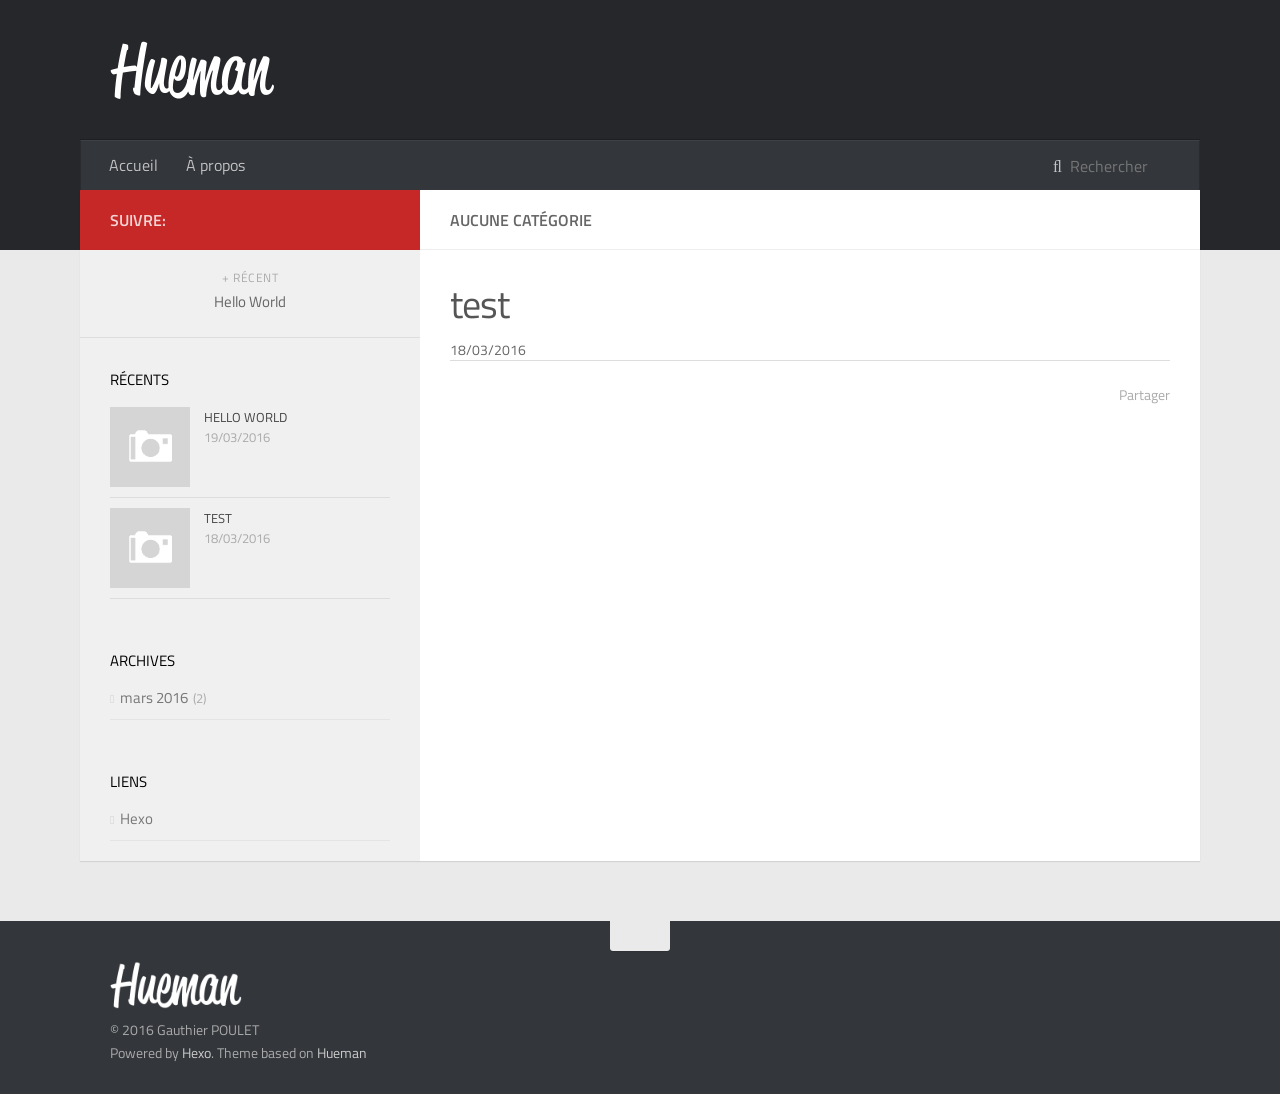
==== 2016-03-18-test/index.html @ df0f8ead "Site updated: 2016-03-20 02:50:19" ====
<!DOCTYPE html>
<html>
<head>
    <meta charset="utf-8">
    
    <title>test | Java is the new sexy</title>
    <meta name="viewport" content="width=device-width, initial-scale=1, maximum-scale=1">
    
        <meta name="keywords" content="" />
    
    <meta name="description">
<meta property="og:type" content="article">
<meta property="og:title" content="test">
<meta property="og:url" content="http://gpoulet.io/2016-03-18-test/index.html">
<meta property="og:site_name" content="Java is the new sexy">
<meta property="og:description">
<meta property="og:updated_time" content="2016-03-18T14:39:10.000Z">
<meta name="twitter:card" content="summary">
<meta name="twitter:title" content="test">
<meta name="twitter:description">
    

    

    

    <link rel="stylesheet" href="/vendor/font-awesome/css/font-awesome.min.css">
    <link rel="stylesheet" href="/vendor/titillium-web/styles.css">
    <link rel="stylesheet" href="/vendor/source-code-pro/styles.css">

    <link rel="stylesheet" href="/css/style.css">

    <script src="/vendor/jquery/2.0.3/jquery.min.js"></script>
    
    
        <link rel="stylesheet" href="/vendor/fancybox/jquery.fancybox.css">
    
    
        <link rel="stylesheet" href="/vendor/scrollLoading/style.css">
    
    
        <script type="text/javascript">
(function(i,s,o,g,r,a,m) {i['GoogleAnalyticsObject']=r;i[r]=i[r]||function() {
(i[r].q=i[r].q||[]).push(arguments)},i[r].l=1*new Date();a=s.createElement(o),
m=s.getElementsByTagName(o)[0];a.async=1;a.src=g;m.parentNode.insertBefore(a,m)
})(window,document,'script','//www.google-analytics.com/analytics.js','ga');

ga('create', 'UA-75322638-1', 'auto');
ga('send', 'pageview');

</script>
    
    

</head>

<body>
    <div id="wrap">
        <header id="header">
    <div id="header-outer" class="outer">
        <div class="container">
            <div class="container-inner">
                <div id="header-title">
                    <h1 class="logo-wrap">
                        <a href="/" class="logo"></a>
                    </h1>
                    
                </div>
                <div id="header-inner" class="nav-container">
                    <a id="main-nav-toggle" class="nav-icon fa fa-bars"></a>
                    <div class="nav-container-inner">
                        <ul id="main-nav">
                            
                                <li class="main-nav-list-item" >
                                    <a class="main-nav-list-link" href="/">Accueil</a>
                                </li>
                            
                                        
                                    
                                <li class="main-nav-list-item" >
                                    <a class="main-nav-list-link" href="/hexo-theme-hueman/about/index.html">À propos</a>
                                </li>
                            
                        </ul>
                        <nav id="sub-nav">
                            <div id="search-form-wrap">

    <form action="//google.com/search" method="get" accept-charset="UTF-8" class="search-form"><input type="search" name="q" results="0" class="search-form-input" placeholder="Rechercher"><input type="hidden" name="sitesearch" value="http://gpoulet.io"></form>

</div>
                        </nav>
                    </div>
                </div>
            </div>
        </div>
    </div>
</header>
        <div class="container">
            <div class="main-body container-inner">
                <div class="main-body-inner">
                    <section id="main">
                        <div class="main-body-header">
    <h1 class="header">
    
    Aucune catégorie
    </h1>
</div>
                        <div class="main-body-content">
                            <article id="post-test" class="article article-single article-type-post" itemscope itemprop="blogPost">
    <div class="article-inner">
        
            <header class="article-header">
                
    
        <h1 class="article-title" itemprop="name">
        test
        </h1>
    

            </header>
        
        <div class="article-subtitle">
            <a href="/2016-03-18-test/" class="article-date">
    <time datetime="2016-03-18T14:39:10.000Z" itemprop="datePublished">18/03/2016</time>
</a>
            
        </div>
        <div class="article-entry" itemprop="articleBody">
            
        </div>
        <footer class="article-footer">
            



    <a data-url="http://gpoulet.io/2016-03-18-test/" data-id="cilzvptt20001o60mmby8o13a" class="article-share-link"><i class="fa fa-share"></i>Partager</a>
<script>
    (function ($) {
        $('body').on('click', function() {
            $('.article-share-box.on').removeClass('on');
        }).on('click', '.article-share-link', function(e) {
            e.stopPropagation();

            var $this = $(this),
                url = $this.attr('data-url'),
                encodedUrl = encodeURIComponent(url),
                id = 'article-share-box-' + $this.attr('data-id'),
                offset = $this.offset(),
                box;

            if ($('#' + id).length) {
                box = $('#' + id);

                if (box.hasClass('on')){
                    box.removeClass('on');
                    return;
                }
            } else {
                var html = [
                    '<div id="' + id + '" class="article-share-box">',
                        '<input class="article-share-input" value="' + url + '">',
                        '<div class="article-share-links">',
                            '<a href="https://twitter.com/intent/tweet?url=' + encodedUrl + '" class="article-share-twitter" target="_blank" title="Twitter"></a>',
                            '<a href="https://www.facebook.com/sharer.php?u=' + encodedUrl + '" class="article-share-facebook" target="_blank" title="Facebook"></a>',
                            '<a href="http://pinterest.com/pin/create/button/?url=' + encodedUrl + '" class="article-share-pinterest" target="_blank" title="Pinterest"></a>',
                            '<a href="https://plus.google.com/share?url=' + encodedUrl + '" class="article-share-google" target="_blank" title="Google+"></a>',
                        '</div>',
                    '</div>'
                ].join('');

              box = $(html);

              $('body').append(box);
            }

            $('.article-share-box.on').hide();

            box.css({
                top: offset.top + 25,
                left: offset.left
            }).addClass('on');

        }).on('click', '.article-share-box', function (e) {
            e.stopPropagation();
        }).on('click', '.article-share-box-input', function () {
            $(this).select();
        }).on('click', '.article-share-box-link', function (e) {
            e.preventDefault();
            e.stopPropagation();

            window.open(this.href, 'article-share-box-window-' + Date.now(), 'width=500,height=450');
        });
    })(jQuery);
</script>

        </footer>
    </div>
</article>

    <section id="comments">
    
        
    <div id="disqus_thread">
        <noscript>Please enable JavaScript to view the <a href="//disqus.com/?ref_noscript">comments powered by Disqus.</a></noscript>
    </div>

    
    </section>

                        </div>
                    </section>
                    <aside id="sidebar">
    <a class="sidebar-toggle" title="Expand Sidebar"><i class="toggle icon"></i></a>
    <div class="sidebar-top">
        <p>suivre:</p>
        <ul class="social-links">
            
                
                <li>
                    <a class="social-tooltip" title="twitter" href="https://twitter.com/kikotte" target="_blank">
                        <i class="icon fa fa-twitter"></i>
                    </a>
                </li>
                
            
                
                <li>
                    <a class="social-tooltip" title="facebook" href="/" target="_blank">
                        <i class="icon fa fa-facebook"></i>
                    </a>
                </li>
                
            
                
                <li>
                    <a class="social-tooltip" title="google-plus" href="/" target="_blank">
                        <i class="icon fa fa-google-plus"></i>
                    </a>
                </li>
                
            
                
                <li>
                    <a class="social-tooltip" title="github" href="https://github.com/gpoulet" target="_blank">
                        <i class="icon fa fa-github"></i>
                    </a>
                </li>
                
            
                
                <li>
                    <a class="social-tooltip" title="rss" href="/atom.xml" target="_blank">
                        <i class="icon fa fa-rss"></i>
                    </a>
                </li>
                
            
        </ul>
    </div>
    
        
<nav id="article-nav">
    
        <a href="/2016-03-19-hello-world/" id="article-nav-newer" class="article-nav-link-wrap">
        <strong class="article-nav-caption">+ récent</strong>
        <p class="article-nav-title">
        
            Hello World
        
        </p>
        <i class="icon fa fa-chevron-right" id="icon-chevron-right"></i>
    </a>
    
    
</nav>

    
    <div class="widgets-container">
        
            
                
    <div class="widget-wrap">
        <h3 class="widget-title">récents</h3>
        <div class="widget">
            <ul id="recent-post" class="">
                
                    <li>
                        
                        <div class="item-thumbnail">
                            <a href="/2016-03-19-hello-world/" class="thumbnail">
    
    
        <span class="thumbnail-image thumbnail-none"></span>
    
    
</a>
                        </div>
                        
                        <div class="item-inner">
                            <p class="item-category"></p>
                            <p class="item-title"><a href="/2016-03-19-hello-world/" class="title">Hello World</a></p>
                            <p class="item-date"><time datetime="2016-03-19T16:12:55.000Z" itemprop="datePublished">19/03/2016</time></p>
                        </div>
                    </li>
                
                    <li>
                        
                        <div class="item-thumbnail">
                            <a href="/2016-03-18-test/" class="thumbnail">
    
    
        <span class="thumbnail-image thumbnail-none"></span>
    
    
</a>
                        </div>
                        
                        <div class="item-inner">
                            <p class="item-category"></p>
                            <p class="item-title"><a href="/2016-03-18-test/" class="title">test</a></p>
                            <p class="item-date"><time datetime="2016-03-18T14:39:10.000Z" itemprop="datePublished">18/03/2016</time></p>
                        </div>
                    </li>
                
            </ul>
        </div>
    </div>

            
                

            
                
    <div class="widget-wrap widget-list">
        <h3 class="widget-title">archives</h3>
        <div class="widget">
            <ul class="archive-list"><li class="archive-list-item"><a class="archive-list-link" href="/archives/2016/03/">mars 2016</a><span class="archive-list-count">2</span></li></ul>
        </div>
    </div>


            
                

            
                

            
                
    <div class="widget-wrap widget-list">
        <h3 class="widget-title">liens</h3>
        <div class="widget">
            <ul>
                
                    <li>
                        <a href="http://hexo.io">Hexo</a>
                    </li>
                
            </ul>
        </div>
    </div>


            
        
    </div>
</aside>
                </div>
            </div>
        </div>
        <footer id="footer">
    <div class="container">
        <div class="container-inner">
            <a id="back-to-top" href="javascript:;"><i class="icon fa fa-angle-up"></i></a>
            <div class="credit">
                <h1 class="logo-wrap">
                    <a href="/" class="logo"></a>
                </h1>
                <p>&copy; 2016 Gauthier POULET</p>
                <p>Powered by <a href="//hexo.io/" target="_blank">Hexo</a>. Theme based on <a href="//github.com/ppoffice/hexo-theme-hueman" target="_blank">Hueman</a></p>
            </div>
        </div>
    </div>
</footer>
        
    
    <script>
    var disqus_shortname = 'gpoulet.disqus.com';
    
    
    var disqus_url = 'http://gpoulet.io/2016-03-18-test/';
    
    (function() {
    var dsq = document.createElement('script');
    dsq.type = 'text/javascript';
    dsq.async = true;
    dsq.src = '//' + disqus_shortname + '.disqus.com/embed.js';
    (document.getElementsByTagName('head')[0] || document.getElementsByTagName('body')[0]).appendChild(dsq);
    })();
    </script>



    
        <script src="/vendor/fancybox/jquery.fancybox.pack.js"></script>
    

    
        <script src="/vendor/scrollLoading/jquery.scrollLoading.js"></script>
        <script src="/vendor/scrollLoading/main.js"></script>
    


<!-- Custom Scripts -->
<script src="/js/main.js"></script>

    </div>
</body>
</html>
---- vendor/titillium-web/styles.css ----
/* latin-ext */
@font-face {
  font-family: 'Titillium Web';
  font-style: normal;
  font-weight: 300;
  src: local('Titillium WebLight'), local('TitilliumWeb-Light'), url(fonts/anMUvcNT0H1YN4FII8wpr9INifKjd1RJ3NxxEi9Cy2w.woff2) format('woff2');
  unicode-range: U+0100-024F, U+1E00-1EFF, U+20A0-20AB, U+20AD-20CF, U+2C60-2C7F, U+A720-A7FF;
}
/* latin */
@font-face {
  font-family: 'Titillium Web';
  font-style: normal;
  font-weight: 300;
  src: local('Titillium WebLight'), local('TitilliumWeb-Light'), url(fonts/anMUvcNT0H1YN4FII8wpr4-67659ICLY8bMrYhtePPA.woff2) format('woff2');
  unicode-range: U+0000-00FF, U+0131, U+0152-0153, U+02C6, U+02DA, U+02DC, U+2000-206F, U+2074, U+20AC, U+2212, U+2215, U+E0FF, U+EFFD, U+F000;
}
/* latin-ext */
@font-face {
  font-family: 'Titillium Web';
  font-style: normal;
  font-weight: 400;
  src: local('Titillium Web'), local('TitilliumWeb-Regular'), url(fonts/7XUFZ5tgS-tD6QamInJTcSo_WB_cotcEMUw1LsIE8mM.woff2) format('woff2');
  unicode-range: U+0100-024F, U+1E00-1EFF, U+20A0-20AB, U+20AD-20CF, U+2C60-2C7F, U+A720-A7FF;
}
/* latin */
@font-face {
  font-family: 'Titillium Web';
  font-style: normal;
  font-weight: 400;
  src: local('Titillium Web'), local('TitilliumWeb-Regular'), url(fonts/7XUFZ5tgS-tD6QamInJTcZSnX671uNZIV63UdXh3Mg0.woff2) format('woff2');
  unicode-range: U+0000-00FF, U+0131, U+0152-0153, U+02C6, U+02DA, U+02DC, U+2000-206F, U+2074, U+20AC, U+2212, U+2215, U+E0FF, U+EFFD, U+F000;
}
/* latin-ext */
@font-face {
  font-family: 'Titillium Web';
  font-style: normal;
  font-weight: 600;
  src: local('Titillium WebSemiBold'), local('TitilliumWeb-SemiBold'), url(fonts/anMUvcNT0H1YN4FII8wpr_SNRT0fZ5CX-AqRkMYgJJo.woff2) format('woff2');
  unicode-range: U+0100-024F, U+1E00-1EFF, U+20A0-20AB, U+20AD-20CF, U+2C60-2C7F, U+A720-A7FF;
}
/* latin */
@font-face {
  font-family: 'Titillium Web';
  font-style: normal;
  font-weight: 600;
  src: local('Titillium WebSemiBold'), local('TitilliumWeb-SemiBold'), url(fonts/anMUvcNT0H1YN4FII8wpr46gJz9aNFrmnwBdd69aqzY.woff2) format('woff2');
  unicode-range: U+0000-00FF, U+0131, U+0152-0153, U+02C6, U+02DA, U+02DC, U+2000-206F, U+2074, U+20AC, U+2212, U+2215, U+E0FF, U+EFFD, U+F000;
}
---- css/style.css ----
#main .main-body-header em,
#main .main-body-header a,
.article-date,
.article-tag-list,
.archive-year {
  text-decoration: none;
  text-transform: uppercase;
  color: #666;
  line-height: 1em;
  text-shadow: 0 1px #fff;
}
.widget h1,
.article-entry h1 {
  font-size: 2em;
}
.widget h2,
.article-entry h2 {
  font-size: 1.5em;
}
.widget h3,
.article-entry h3 {
  font-size: 1.3em;
}
.widget h4,
.article-entry h4 {
  font-size: 1.2em;
}
.widget h5,
.article-entry h5 {
  font-size: 1em;
}
.widget h6,
.article-entry h6 {
  font-size: 1em;
  color: #aaa;
}
.widget hr,
.article-entry hr {
  border: 1px dashed #ddd;
}
.widget strong,
.article-entry strong {
  font-weight: bold;
}
.widget em,
.article-entry em,
.widget cite,
.article-entry cite {
  font-style: italic;
}
.widget sup,
.article-entry sup,
.widget sub,
.article-entry sub {
  font-size: 0.75em;
  line-height: 0;
  position: relative;
  vertical-align: baseline;
}
.widget sup,
.article-entry sup {
  top: -0.5em;
}
.widget sub,
.article-entry sub {
  bottom: -0.2em;
}
.widget small,
.article-entry small {
  font-size: 0.85em;
}
.widget acronym,
.article-entry acronym,
.widget abbr,
.article-entry abbr {
  border-bottom: 1px dotted;
}
.widget ul,
.article-entry ul,
.widget ol,
.article-entry ol,
.widget dl,
.article-entry dl {
  line-height: 1.6em;
}
.widget ul ul,
.article-entry ul ul,
.widget ol ul,
.article-entry ol ul,
.widget ul ol,
.article-entry ul ol,
.widget ol ol,
.article-entry ol ol {
  margin-top: 0;
  margin-bottom: 0;
  margin-left: 20px;
}
.widget ul,
.article-entry ul {
  list-style: disc;
  list-style-position: inside;
}
.widget ol,
.article-entry ol {
  list-style: decimal;
  list-style-position: inside;
}
.widget dt,
.article-entry dt {
  font-weight: bold;
  list-style-position: inside;
}
html,
body,
div,
span,
applet,
object,
iframe,
h1,
h2,
h3,
h4,
h5,
h6,
p,
blockquote,
pre,
a,
abbr,
acronym,
address,
big,
cite,
code,
del,
dfn,
em,
img,
ins,
kbd,
q,
s,
samp,
small,
strike,
strong,
sub,
sup,
tt,
var,
dl,
dt,
dd,
ol,
ul,
li,
fieldset,
form,
label,
legend,
table,
caption,
tbody,
tfoot,
thead,
tr,
th,
td {
  margin: 0;
  padding: 0;
  border: 0;
  outline: 0;
  font-weight: inherit;
  font-style: inherit;
  font-family: inherit;
  font-size: 100%;
  vertical-align: baseline;
}
body {
  line-height: 1;
  color: #000;
  background: #fff;
}
ol,
ul {
  list-style: none;
}
table {
  border-collapse: separate;
  border-spacing: 0;
  vertical-align: middle;
}
caption,
th,
td {
  text-align: left;
  font-weight: normal;
  vertical-align: middle;
}
a img {
  border: none;
}
input,
button {
  margin: 0;
  padding: 0;
}
input::-moz-focus-inner,
button::-moz-focus-inner {
  border: 0;
  padding: 0;
}
html,
body,
#container {
  height: 100%;
}
::selection {
  color: #fff;
  background: #c62828;
}
body {
  background: #eaeaea;
  font: 14px "Titillium Web", "Helvetica Neue", Helvetica, Arial, "Microsoft Yahei", sans-serif;
  -webkit-text-size-adjust: 100%;
}
code {
  margin: 0 2px;
  color: #e96900;
  padding: 3px 5px;
  font-size: 0.8em;
  -webkit-border-radius: 2px;
  border-radius: 2px;
  font-family: "Source Code Pro", Consolas, Monaco, Menlo, Consolas, monospace;
  background-color: #f8f8f8;
}
.container {
  position: relative;
  padding: 0 20px;
}
.container-inner {
  max-width: 1120px;
  min-width: 320px;
  width: 100%;
  margin: 0 auto;
}
.container-inner:before,
.container-inner:after {
  content: "";
  display: table;
}
.container-inner:after {
  clear: both;
}
.left,
.alignleft {
  float: left;
}
.right,
.alignright {
  float: right;
}
.clear {
  clear: both;
}
.logo {
  display: block;
  padding: 10px 0;
  width: 165px;
  height: 60px;
  background-image: url("images/logo-header.png");
  background-position: 0px 10px;
  background-repeat: no-repeat;
  -webkit-background-size: 165px 60px;
  -moz-background-size: 165px 60px;
  background-size: 165px 60px;
}
.main-body {
  margin-top: -60px;
  background-color: #fff;
}
.main-body-inner {
  position: relative;
  -webkit-box-sizing: border-box;
  -moz-box-sizing: border-box;
  box-sizing: border-box;
  -webkit-box-shadow: rgba(0,0,0,0.098) 0px 1px 1px 0px;
  box-shadow: rgba(0,0,0,0.098) 0px 1px 1px 0px;
  padding-left: 340px;
  background: url("images/s-left.png") repeat-y left 0;
}
.main-body-inner:before,
.main-body-inner:after {
  content: "";
  display: table;
}
.main-body-inner:after {
  clear: both;
}
#main {
  float: right;
  width: 100%;
  -webkit-box-sizing: border-box;
  -moz-box-sizing: border-box;
  box-sizing: border-box;
  min-height: 600px;
}
#main .main-body-header {
  background: #fff;
  position: relative;
  padding: 18px 30px 17px;
  border-bottom: 1px solid #eee;
  color: #666;
  font-size: 16px;
  font-weight: 600;
  text-transform: uppercase;
  line-height: 24px;
}
#main .main-body-header .page-title-link,
#main .main-body-header i {
  margin-right: 8px;
}
#main .main-body-header i {
  font-weight: 400;
}
#main .main-body-header em,
#main .main-body-header a {
  color: #aaa;
}
#main .main-body-content:before,
#main .main-body-content:after {
  content: "";
  display: table;
}
#main .main-body-content:after {
  clear: both;
}
#header {
  background-color: #26272b;
  padding-bottom: 60px;
  position: relative;
}
#header-outer {
  height: 100%;
  position: relative;
}
#header-inner {
  position: relative;
}
#header-title {
  text-align: center;
  padding: 30px 30px;
}
#header-title:before,
#header-title:after {
  content: "";
  display: table;
}
#header-title:after {
  clear: both;
}
#header-title .logo-wrap,
#header-title .subtitle-wrap {
  float: left;
}
#header-title .subtitle-wrap {
  padding: 10px 0px 0px;
  margin-left: 20px;
}
#header-title .subtitle {
  font-size: 16px;
  font-style: italic;
  line-height: 70px;
  color: rgba(255,255,255,0.7);
  text-shadow: 0 1px rgba(0,0,0,0.2);
}
.nav-container .nav-icon,
.nav-container .nav-container-inner #main-nav .main-nav-list-item .main-nav-list-link {
  float: left;
  color: rgba(255,255,255,0.7);
  text-decoration: none;
  text-shadow: 0 1px rgba(0,0,0,0.2);
  display: block;
  padding: 20px 15px;
  -webkit-transition: 0.2s ease-in;
  -moz-transition: 0.2s ease-in;
  -ms-transition: 0.2s ease-in;
  transition: 0.2s ease-in;
}
.nav-container .nav-icon:hover,
.nav-container .nav-container-inner #main-nav .main-nav-list-item .main-nav-list-link:hover {
  color: #fff;
  background: rgba(0,0,0,0.1);
}
.nav-container {
  padding: 0 15px;
  background: #33363b;
  z-index: 1;
  -webkit-box-shadow: inset 0 1px 0 rgba(255,255,255,0.05), 0 -1px 0 rgba(0,0,0,0.2), inset 1px 0 0 rgba(0,0,0,0.2), inset -1px 0 0 rgba(0,0,0,0.2);
  box-shadow: inset 0 1px 0 rgba(255,255,255,0.05), 0 -1px 0 rgba(0,0,0,0.2), inset 1px 0 0 rgba(0,0,0,0.2), inset -1px 0 0 rgba(0,0,0,0.2);
}
.nav-container:before,
.nav-container:after {
  content: "";
  display: table;
}
.nav-container:after {
  clear: both;
}
.nav-container .nav-icon {
  line-height: 20px;
  padding: 15px 14px;
  text-align: center;
  font-size: 14px;
  position: relative;
  cursor: pointer;
}
.nav-container #main-nav-toggle {
  display: none;
  width: 100%;
  text-align: right;
  -webkit-box-sizing: border-box;
  -moz-box-sizing: border-box;
  box-sizing: border-box;
  border-bottom: 1px solid rgba(255,255,255,0.06);
}
.nav-container #main-nav-toggle:before {
  content: "\f0c9";
}
.nav-container .nav-container-inner:before,
.nav-container .nav-container-inner:after {
  content: "";
  display: table;
}
.nav-container .nav-container-inner:after {
  clear: both;
}
.nav-container .nav-container-inner #main-nav {
  float: left;
}
.nav-container .nav-container-inner #main-nav .main-nav-list {
  float: left;
}
.nav-container .nav-container-inner #main-nav .main-nav-list-item {
  position: relative;
  float: left;
}
.nav-container .nav-container-inner #main-nav .main-nav-list-item.top-level-menu > a:after {
  content: "\f0d7" !important;
  float: none;
  margin-left: 6px;
  font-size: 14px;
  line-height: 1.2em;
  opacity: 0.5;
  font-family: FontAwesome;
  display: inline-block;
}
.nav-container .nav-container-inner #main-nav .main-nav-list-item.top-level-menu:hover > a {
  color: #fff;
  background: rgba(0,0,0,0.1);
}
.nav-container .nav-container-inner #main-nav .main-nav-list-item .main-nav-list-link {
  line-height: 20px;
  padding: 15px 14px;
  font-size: 16px;
}
.nav-container .nav-container-inner #main-nav .main-nav-list-item .main-nav-list-link.current {
  color: #fff;
}
.nav-container .nav-container-inner #main-nav .main-nav-list-item .main-nav-list-child {
  top: 100%;
  display: none;
  padding: 10px 0;
  overflow: hidden;
  position: absolute;
  width: 180px;
  background: #33363b url("images/opacity-10.png") repeat;
}
.nav-container .nav-container-inner #main-nav .main-nav-list-item .main-nav-list-child li {
  -webkit-box-shadow: 0 1px 0 rgba(255,255,255,0.06);
  box-shadow: 0 1px 0 rgba(255,255,255,0.06);
}
.nav-container .nav-container-inner #main-nav .main-nav-list-item .main-nav-list-child li:last-child {
  -webkit-box-shadow: none;
  box-shadow: none;
}
.nav-container .nav-container-inner #main-nav .main-nav-list-item .main-nav-list-child li,
.nav-container .nav-container-inner #main-nav .main-nav-list-item .main-nav-list-child li a {
  width: 100%;
  display: block;
  -webkit-box-sizing: border-box;
  -moz-box-sizing: border-box;
  box-sizing: border-box;
}
.nav-container .nav-container-inner #sub-nav {
  float: right;
}
.search-form {
  padding: 14px 15px 16px;
  height: 50px;
  overflow: hidden;
  -webkit-box-sizing: border-box;
  -moz-box-sizing: border-box;
  box-sizing: border-box;
}
.search-form:before {
  content: "\f002";
  margin-right: 8px;
  color: rgba(255,255,255,0.7);
  font: normal normal normal 16px/1 FontAwesome;
}
.search-form-input,
.search-form-input.st-ui-search-input,
.search-form-input.st-default-search-input {
  -webkit-appearance: textarea;
  padding: 0;
  width: 100px;
  height: auto !important;
  border: none !important;
  outline: none !important;
  background: none !important;
  line-height: 1.6em;
  -webkit-transition: 0.2s ease-in;
  -moz-transition: 0.2s ease-in;
  -ms-transition: 0.2s ease-in;
  transition: 0.2s ease-in;
  font: 16px "Titillium Web", "Helvetica Neue", Helvetica, Arial, "Microsoft Yahei", sans-serif;
  color: rgba(255,255,255,0.7);
}
.search-form-input:focus,
.search-form-input.st-ui-search-input:focus,
.search-form-input.st-default-search-input:focus {
  width: 200px;
}
.search-form-input::-webkit-search-results-decoration,
.search-form-input.st-ui-search-input::-webkit-search-results-decoration,
.search-form-input.st-default-search-input::-webkit-search-results-decoration,
.search-form-input::-webkit-search-cancel-button,
.search-form-input.st-ui-search-input::-webkit-search-cancel-button,
.search-form-input.st-default-search-input::-webkit-search-cancel-button {
  -webkit-appearance: none;
}
.search-form-submit {
  display: none;
}
#sidebar {
  float: left;
  margin-left: -340px;
  width: 340px;
}
#sidebar .sidebar-toggle {
  display: none;
}
#sidebar .sidebar-top {
  background: #c62828;
  padding: 15px 30px;
}
#sidebar .sidebar-top:before,
#sidebar .sidebar-top:after {
  content: "";
  display: table;
}
#sidebar .sidebar-top:after {
  clear: both;
}
#sidebar .sidebar-top .sidebar-top-inner:before,
#sidebar .sidebar-top .sidebar-top-inner:after {
  content: "";
  display: table;
}
#sidebar .sidebar-top .sidebar-top-inner:after {
  clear: both;
}
#sidebar .sidebar-top p {
  float: left;
  color: rgba(255,255,255,0.8);
  font-size: 16px;
  font-weight: 600;
  text-transform: uppercase;
  line-height: 24px;
  padding: 3px 0;
}
#sidebar .sidebar-top .social-links {
  float: right;
  position: relative;
  padding-top: 2px;
}
#sidebar .sidebar-top .social-links li {
  float: left;
  margin-left: 8px;
}
#sidebar .sidebar-top .social-links li a:hover i:before {
  color: #fff;
}
#sidebar .sidebar-top .social-links .social-tooltip {
  position: relative;
}
#sidebar .sidebar-top .social-links .social-tooltip:hover:after {
  top: -41px;
  background: #fff;
  font-size: 14px;
  color: #666;
  content: attr(title);
  display: block;
  right: 0;
  padding: 5px 15px;
  position: absolute;
  white-space: nowrap;
  -webkit-border-radius: 3px;
  border-radius: 3px;
  -webkit-box-shadow: 0 0 2px rgba(0,0,0,0.2);
  box-shadow: 0 0 2px rgba(0,0,0,0.2);
  text-transform: uppercase;
  z-index: 1;
}
#sidebar .sidebar-top .social-links .social-tooltip:hover:before {
  top: -10px;
  right: 8px;
  border: solid;
  border-color: #fff transparent;
  border-width: 5px 5px 0 5px;
  content: "";
  display: block;
  position: absolute;
  z-index: 2;
}
#sidebar .sidebar-top i {
  color: rgba(255,255,255,0.7);
  font-size: 24px;
  width: 24px;
}
#article-nav {
  position: relative;
}
#article-nav:before,
#article-nav:after {
  content: "";
  display: table;
}
#article-nav:after {
  clear: both;
}
.article-nav-link-wrap {
  position: relative;
  margin-top: 0;
  display: block;
  color: #aaa;
  padding: 16px 40px 24px;
  border-bottom: 1px solid #ddd;
  -webkit-transition: 0.2s ease-in;
  -moz-transition: 0.2s ease-in;
  -ms-transition: 0.2s ease-in;
  transition: 0.2s ease-in;
  text-align: center;
  text-decoration: none;
}
.article-nav-link-wrap .icon {
  position: absolute;
  color: #ccc;
  font-size: 18px;
  top: 50%;
  width: 1em;
  margin-top: -10px;
}
.article-nav-link-wrap #icon-chevron-left {
  left: 10px;
}
.article-nav-link-wrap #icon-chevron-right {
  right: 10px;
}
.article-nav-link-wrap:hover {
  background: rgba(0,0,0,0.02);
}
.article-nav-link-wrap:hover .icon {
  color: #c62828;
}
.article-nav-caption {
  display: block;
  font-size: 12px;
  color: #aaa;
  letter-spacing: 0.5px;
  line-height: 24px;
  font-weight: normal;
  text-transform: uppercase;
}
.article-nav-title {
  font-size: 15px;
  color: #666;
}
.widget-wrap {
  padding: 30px 30px 20px;
}
.widget-title {
  font-size: 15px;
  font-weight: 400;
  text-transform: uppercase;
  margin-bottom: 6px;
}
.widget {
  line-height: 1.6em;
  word-wrap: break-word;
  font-size: 0.9em;
  color: #777;
  -webkit-border-radius: 3px;
  border-radius: 3px;
}
.widget a {
  text-decoration: none;
  color: #777;
}
.widget a:hover {
  color: #444;
}
.widget ul ul,
.widget ol ul,
.widget dl ul,
.widget ul ol,
.widget ol ol,
.widget dl ol,
.widget ul dl,
.widget ol dl,
.widget dl dl {
  margin-left: 15px;
  list-style: disc;
}
.widget ul,
.widget ol {
  list-style: none;
  margin: 0;
}
.widget ul ul,
.widget ol ul,
.widget ul ol,
.widget ol ol {
  margin: 0 20px;
}
.widget ul ul,
.widget ol ul {
  list-style: disc;
}
.widget ul ol,
.widget ol ol {
  list-style: decimal;
}
.widget-list ul,
.widget-list ol {
  list-style: none;
}
.widget-list ul li,
.widget-list ol li {
  padding: 10px 0;
  font-size: 15px;
  border-bottom: 1px solid #e4e4e4;
}
.widget-list ul li a,
.widget-list ol li a {
  color: #777;
}
.widget-list ul li a:before,
.widget-list ol li a:before {
  color: #ccc;
  content: "\f0da";
  font-size: 12px;
  margin-right: 6px;
  font-family: FontAwesome;
  -webkit-transition: 0.2s ease;
  -moz-transition: 0.2s ease;
  -ms-transition: 0.2s ease;
  transition: 0.2s ease;
}
.widget-list ul li a:hover:before,
.widget-list ol li a:hover:before {
  color: #444;
}
.widget-list ul ul,
.widget-list ol ul,
.widget-list ul ol,
.widget-list ol ol {
  list-style: none;
}
.widget-list ul ul li,
.widget-list ol ul li,
.widget-list ul ol li,
.widget-list ol ol li {
  border: none;
}
.widget-list ul ul li:last-child,
.widget-list ol ul li:last-child,
.widget-list ul ol li:last-child,
.widget-list ol ol li:last-child {
  padding-bottom: 0px;
}
.widget-float a {
  font-size: 15px;
}
#recent-post li {
  padding: 10px 0 10px 94px;
  border-bottom: 1px solid #ddd;
}
#recent-post li:before,
#recent-post li:after {
  content: "";
  display: table;
}
#recent-post li:after {
  clear: both;
}
#recent-post.no-thumbnail li {
  padding: 10px 0px;
}
#recent-post li .item-thumbnail {
  opacity: 1;
  margin-left: -94px;
  -webkit-transition: all 0.2s ease;
  -moz-transition: all 0.2s ease;
  -ms-transition: all 0.2s ease;
  transition: all 0.2s ease;
  float: left;
}
#recent-post li .item-thumbnail .thumbnail {
  width: 80px;
  height: 80px;
  display: block;
  position: relative;
  overflow: hidden;
}
#recent-post li .item-thumbnail .thumbnail span {
  width: 100%;
  height: 100%;
  display: block;
}
#recent-post li .item-thumbnail .thumbnail .thumbnail-image {
  position: absolute;
  -webkit-background-size: cover;
  -moz-background-size: cover;
  background-size: cover;
  background-position: center;
}
#recent-post li .item-thumbnail .thumbnail .thumbnail-none {
  background-image: url("images/thumb-default-small.png");
  -webkit-background-size: 100% 100%;
  -moz-background-size: 100% 100%;
  background-size: 100% 100%;
}
#recent-post li .item-inner a,
#recent-post li .item-inner .item-category {
  font-size: 13px;
  text-transform: uppercase;
}
#recent-post li .item-inner a a,
#recent-post li .item-inner .item-category a {
  color: #c62828;
}
#recent-post li .item-inner a a:hover,
#recent-post li .item-inner .item-category a:hover {
  color: #444;
}
#recent-post li .item-inner a a,
#recent-post li .item-inner .item-category a,
#recent-post li .item-inner a .icon,
#recent-post li .item-inner .item-category .icon {
  margin-right: 5px;
}
#recent-post li .item-inner .item-title {
  font-size: 15px;
}
#recent-post li .item-inner .item-title a {
  color: #444;
  -webkit-transition: all 0.2s ease;
  -moz-transition: all 0.2s ease;
  -ms-transition: all 0.2s ease;
  transition: all 0.2s ease;
}
#recent-post li .item-inner .item-date {
  color: #aaa;
  font-size: 13px;
  text-transform: uppercase;
}
#recent-post li:hover .item-thumbnail {
  opacity: 0.8;
}
#recent-post li:hover .item-title a {
  color: #c62828;
}
.category-list-count,
.tag-list-count,
.archive-list-count {
  padding-left: 5px;
  color: #aaa;
  font-size: 0.85em;
}
.category-list-count:before,
.tag-list-count:before,
.archive-list-count:before {
  content: "(";
}
.category-list-count:after,
.tag-list-count:after,
.archive-list-count:after {
  content: ")";
}
.tagcloud a {
  margin-right: 5px;
}
.article-single {
  padding: 30px 30px 20px;
}
.article-inner {
  overflow: hidden;
}
.article-meta {
  height: 1.6em;
  line-height: 1.6em;
  overflow: hidden;
}
.article-meta:before,
.article-meta:after {
  content: "";
  display: table;
}
.article-meta:after {
  clear: both;
}
.article-meta p {
  float: left;
  color: #bbb;
}
.article-meta .category {
  text-transform: uppercase;
}
.article-meta .category a,
.article-meta .category i {
  margin-right: 6px;
}
.article-row {
  width: 100%;
  float: left;
  position: relative;
  padding: 30px 0px 0px 30px;
  border-bottom: 1px solid #eee;
  -webkit-box-sizing: border-box;
  -moz-box-sizing: border-box;
  box-sizing: border-box;
}
.article-row:before,
.article-row:after {
  content: "";
  display: table;
}
.article-row:after {
  clear: both;
}
.article-summary {
  width: 50%;
  float: left;
  margin-bottom: 30px;
}
.article-summary a {
  text-decoration: none;
  color: #c62828;
}
.article-summary .article-summary-inner {
  margin-right: 30px;
}
.article-summary .article-summary-inner .thumbnail {
  height: 0;
  width: 100%;
  display: block;
  overflow: hidden;
  position: relative;
  margin-bottom: 1em;
  padding-bottom: 47.11%;
}
.article-summary .article-summary-inner .thumbnail .comment-counter {
  right: 0;
  top: 15px;
  color: #fff;
  font-size: 12px;
  padding: 2px 7px;
  line-height: 19px;
  position: absolute;
  display: inline-block;
  background-color: #82b965;
}
.article-summary .article-summary-inner .thumbnail .comment-counter:before {
  top: 3px;
  left: -16px;
  content: '';
  position: absolute;
  display: inline-block;
  border: 9px solid transparent;
  border-right-color: #82b965;
}
.article-summary .article-summary-inner .thumbnail .thumbnail-image {
  display: block;
  position: absolute;
  width: 100%;
  height: 100%;
  opacity: 1;
  -webkit-background-size: cover;
  -moz-background-size: cover;
  background-size: cover;
  background-position: center;
  -webkit-transition: opacity 0.3s ease-in;
  -moz-transition: opacity 0.3s ease-in;
  -ms-transition: opacity 0.3s ease-in;
  transition: opacity 0.3s ease-in;
}
.article-summary .article-summary-inner .thumbnail .thumbnail-none {
  width: 100%;
  height: 100%;
  -webkit-background-size: 100% 100%;
  -moz-background-size: 100% 100%;
  background-size: 100% 100%;
  background-image: url("images/thumb-default.png");
}
.article-summary .article-summary-inner .article-title {
  margin-bottom: 10px;
  font-size: 22px;
  font-weight: 400;
  line-height: 1.5em;
  word-wrap: break-word;
}
.article-summary .article-summary-inner .article-title a {
  -webkit-transition: color 0.3s ease-in;
  -moz-transition: color 0.3s ease-in;
  -ms-transition: color 0.3s ease-in;
  transition: color 0.3s ease-in;
  color: #444;
}
.article-summary .article-summary-inner .article-excerpt {
  position: relative;
  color: #aaa;
  font-size: 16px;
  line-height: 1.6em;
  overflow: hidden;
  height: 6.4em;
}
.article-summary:hover .thumbnail .thumbnail-image {
  opacity: 0.7;
}
.article-summary:hover .article-title a {
  color: #c62828;
}
.article-category {
  float: left;
  line-height: 1em;
  color: #ccc;
  text-shadow: 0 1px #fff;
  margin-left: 8px;
}
.article-category:before {
  content: "\2022";
}
.article-title {
  text-decoration: none;
  font-size: 38px;
  letter-spacing: -1px;
  color: #555;
  line-height: 1.3em;
  -webkit-transition: color 0.2s;
  -moz-transition: color 0.2s;
  -ms-transition: color 0.2s;
  transition: color 0.2s;
  margin-bottom: 10px;
}
a.article-title:hover {
  color: #c62828;
}
.article-tag-list {
  float: right;
}
.article-tag-list:before,
.article-tag-list:after {
  content: "";
  display: table;
}
.article-tag-list:after {
  clear: both;
}
.article-tag-list:before {
  float: left;
  content: '\f02b';
  margin-right: 8px;
  font-family: FontAwesome;
}
.article-tag-list-item {
  float: left;
  margin-right: 10px;
}
.article-tag-list-link {
  color: #555;
  text-decoration: none;
}
.article-tag-list-link:before {
  content: '#';
}
.article-entry {
  color: #555;
  font-size: 18px;
  font-weight: 300;
  line-height: 1.6em;
}
.article-entry:before,
.article-entry:after {
  content: "";
  display: table;
}
.article-entry:after {
  clear: both;
}
.article-entry p,
.article-entry table {
  margin: 1.6em 0;
}
.article-entry h1,
.article-entry h2,
.article-entry h3,
.article-entry h4,
.article-entry h5,
.article-entry h6 {
  font-weight: 600;
}
.article-entry h1,
.article-entry h2,
.article-entry h3,
.article-entry h4,
.article-entry h5,
.article-entry h6 {
  line-height: 1.3em;
  margin: 1.3em 0;
}
.article-entry a {
  color: #c62828;
  text-decoration: none;
}
.article-entry a:hover {
  text-decoration: underline;
}
.article-entry a.fancybox {
  display: block !important;
}
.article-entry ul,
.article-entry ol,
.article-entry dl {
  margin-top: 1.6em;
  margin-bottom: 1.6em;
}
.article-entry img,
.article-entry video {
  max-width: 100%;
  height: auto;
  display: block;
  margin: auto;
}
.article-entry iframe {
  border: none;
}
.article-entry table {
  width: 100%;
  border-collapse: collapse;
  border-spacing: 0;
}
.article-entry th {
  font-weight: 600;
  border-bottom: 3px solid #ddd;
  padding-bottom: 0.5em;
}
.article-entry td {
  border-bottom: 1px solid #ddd;
  padding: 10px 0;
}
.article-entry blockquote {
  color: #777;
  quote: none;
  margin: 0 0 20px 0;
  position: relative;
  font-style: italic;
  padding-left: 50px;
}
.article-entry blockquote:before {
  top: 0;
  left: 0;
  color: #ccc;
  font-size: 32px;
  content: "\f10d";
  position: absolute;
  text-align: center;
  font-style: normal;
  font-family: 'FontAwesome';
}
.article-entry blockquote footer {
  font-size: 14px;
  margin: 1.6em 0;
  font-family: "Titillium Web", "Helvetica Neue", Helvetica, Arial, "Microsoft Yahei", sans-serif;
}
.article-entry blockquote footer cite:before {
  content: "—";
  padding: 0 0.5em;
}
.article-entry .pullquote {
  text-align: left;
  width: 45%;
  margin: 0;
}
.article-entry .pullquote.left {
  margin-left: 0.5em;
  margin-right: 1em;
}
.article-entry .pullquote.right {
  margin-right: 0.5em;
  margin-left: 1em;
}
.article-entry .caption {
  color: #aaa;
  display: block;
  font-size: 0.9em;
  margin-top: 0.5em;
  position: relative;
  text-align: center;
}
.article-entry .video-container {
  position: relative;
  padding-top: 56.25%;
  height: 0;
  overflow: hidden;
}
.article-entry .video-container iframe,
.article-entry .video-container object,
.article-entry .video-container embed {
  position: absolute;
  top: 0;
  left: 0;
  width: 100%;
  height: 100%;
  margin-top: 0;
}
.article-more-link a {
  display: inline-block;
  line-height: 1em;
  padding: 6px 15px;
  -webkit-border-radius: 15px;
  border-radius: 15px;
  background: #eaeaea;
  color: #aaa;
  text-shadow: 0 1px #fff;
  text-decoration: none;
}
.article-more-link a:hover {
  background: #c62828;
  color: #fff;
  text-decoration: none;
  text-shadow: 0 1px #9e2020;
}
.article-footer {
  font-size: 14px;
  line-height: 1.6em;
  border-top: 1px solid #ddd;
  padding-top: 1.6em;
}
.article-footer:before,
.article-footer:after {
  content: "";
  display: table;
}
.article-footer:after {
  clear: both;
}
.article-footer a {
  color: #aaa;
  text-decoration: none;
}
.article-footer a:hover {
  color: #555;
}
.article-comment-link i,
.article-share-link i {
  padding-right: 8px;
}
.article-comment-link {
  float: right;
}
.article-share-link {
  cursor: pointer;
  float: right;
  margin-left: 20px;
}
.article-share-box {
  position: absolute;
  display: none;
  background: #fff;
  -webkit-box-shadow: 1px 2px 10px rgba(0,0,0,0.2);
  box-shadow: 1px 2px 10px rgba(0,0,0,0.2);
  -webkit-border-radius: 3px;
  border-radius: 3px;
  margin-left: -145px;
  overflow: hidden;
  z-index: 1;
}
.article-share-box.on {
  display: block;
}
.article-share-input {
  width: 100%;
  background: none;
  -webkit-box-sizing: border-box;
  -moz-box-sizing: border-box;
  box-sizing: border-box;
  font: 14px "Titillium Web", "Helvetica Neue", Helvetica, Arial, "Microsoft Yahei", sans-serif;
  padding: 0 15px;
  color: #555;
  outline: none;
  border: 1px solid #ddd;
  -webkit-border-radius: 3px 3px 0 0;
  border-radius: 3px 3px 0 0;
  height: 36px;
  line-height: 36px;
}
.article-share-links {
  background: #eaeaea;
}
.article-share-links:before,
.article-share-links:after {
  content: "";
  display: table;
}
.article-share-links:after {
  clear: both;
}
.article-share-twitter,
.article-share-facebook,
.article-share-pinterest,
.article-share-google {
  width: 50px;
  height: 36px;
  display: block;
  float: left;
  position: relative;
  color: #999;
  text-align: center;
  line-height: 36px;
  text-decoration: none;
}
.article-share-twitter:before,
.article-share-facebook:before,
.article-share-pinterest:before,
.article-share-google:before {
  font-size: 20px;
  font-family: FontAwesome;
}
.article-share-twitter:hover,
.article-share-facebook:hover,
.article-share-pinterest:hover,
.article-share-google:hover {
  color: #fff;
}
.article-share-twitter:before {
  content: "\f099";
}
.article-share-twitter:hover {
  background: #00aced;
  text-shadow: 0 1px #008abe;
}
.article-share-facebook:before {
  content: "\f09a";
}
.article-share-facebook:hover {
  background: #3b5998;
  text-shadow: 0 1px #2f477a;
}
.article-share-pinterest:before {
  content: "\f0d2";
}
.article-share-pinterest:hover {
  background: #cb2027;
  text-shadow: 0 1px #a21a1f;
}
.article-share-google:before {
  content: "\f0d5";
}
.article-share-google:hover {
  background: #dd4b39;
  text-shadow: 0 1px #be3221;
}
.article-gallery {
  background: #000;
  position: relative;
}
.article-gallery-photos {
  position: relative;
  overflow: hidden;
}
.article-gallery-img {
  display: none;
  max-width: 100%;
}
.article-gallery-img:first-child {
  display: block;
}
.article-gallery-img.loaded {
  position: absolute;
  display: block;
}
.article-gallery-img img {
  display: block;
  max-width: 100%;
  margin: 0 auto;
}
#comments {
  padding: 30px 30px 20px;
}
#comments a {
  color: #c62828;
}
.archives-wrap {
  margin: block-margin 0;
}
.archives:before,
.archives:after {
  content: "";
  display: table;
}
.archives:after {
  clear: both;
}
.archive-year-wrap {
  padding: 18px 30px 17px;
  font-size: 16px;
  color: #666;
  border-bottom: 1px solid #eee;
}
.archive-year i {
  margin-right: 8px;
}
.archives {
  -webkit-column-gap: 10px;
  -moz-column-gap: 10px;
  column-gap: 10px;
}
@media mq-tablet {
  .archives {
    -webkit-column-count: 2;
    -moz-column-count: 2;
    column-count: 2;
  }
}
@media mq-normal {
  .archives {
    -webkit-column-count: 3;
    -moz-column-count: 3;
    column-count: 3;
  }
}
.archive-article-inner {
  padding: 10px;
  margin-bottom: 15px;
}
.archive-article-title {
  text-decoration: none;
  font-weight: bold;
  color: #555;
  -webkit-transition: color 0.2s;
  -moz-transition: color 0.2s;
  -ms-transition: color 0.2s;
  transition: color 0.2s;
  line-height: 1.6em;
}
.archive-article-title:hover {
  color: #c62828;
}
.archive-article-footer {
  margin-top: 1em;
}
.archive-article-date {
  color: #aaa;
  text-decoration: none;
  font-size: 0.85em;
  line-height: 1em;
  margin-bottom: 0.5em;
  display: block;
}
#page-nav {
  float: left;
  width: 100%;
  display: block;
  margin: 30px 0px 45px 0px;
  text-align: center;
  color: #aaa;
}
#page-nav:before,
#page-nav:after {
  content: "";
  display: table;
}
#page-nav:after {
  clear: both;
}
#page-nav .pages {
  display: block;
  font-size: 17px;
  font-weight: 300;
  margin-bottom: 1em !important;
  border: none !important;
}
#page-nav .pages:before {
  content: "\f15c";
  font-family: FontAwesome;
  margin-right: 6px;
}
#page-nav .page-number,
#page-nav .extend {
  color: #c62828;
  position: relative;
  overflow: hidden;
  font-size: 16px;
  padding: 7px 8px;
  display: inline;
  margin: 0 2px;
  text-decoration: none;
  border-bottom: 3px solid #ddd;
  border-top: 1px solid #f1f1f1;
  font-weight: 600;
  -webkit-transition: 0.2s ease-in;
  -moz-transition: 0.2s ease-in;
  -ms-transition: 0.2s ease-in;
  transition: 0.2s ease-in;
}
#page-nav .page-number:hover,
#page-nav .extend:hover,
#page-nav .page-number:active,
#page-nav .extend:active,
#page-nav .page-number.current,
#page-nav .extend.current {
  color: #444;
  border-bottom: 3px solid #c62828;
  border-top: 1px solid #f1f1f1;
}
#page-nav .space {
  color: #ddd;
}
#footer {
  background: #33363b;
  margin-top: 60px;
  color: #aaa;
  line-height: 1.6em;
}
#footer a {
  color: #ccc;
  text-decoration: none;
}
#footer a:hover {
  color: #fff;
}
#footer .credit {
  padding: 30px;
}
#footer #back-to-top {
  background: #eaeaea;
  color: #777;
  overflow: hidden;
  text-align: center;
  width: 60px;
  height: 30px;
  display: block;
  margin: 0 auto -30px;
  -webkit-border-radius: 0 0 3px 3px;
  border-radius: 0 0 3px 3px;
  -webkit-box-shadow: 0 1px 1px rgba(0,0,0,0.1);
  box-shadow: 0 1px 1px rgba(0,0,0,0.1);
}
#footer #back-to-top:hover {
  color: #444;
}
#footer #back-to-top i {
  font-size: 38px;
  line-height: 22px;
}
#footer .logo {
  width: 132px;
  height: 48px;
  -webkit-background-size: 132px 48px;
  -moz-background-size: 132px 48px;
  background-size: 132px 48px;
}
i.icon {
  display: inline-block;
  font-style: normal;
  text-align: center;
}
i.icon:before {
  -webkit-transition: 0.2s ease-in;
  -moz-transition: 0.2s ease-in;
  -ms-transition: 0.2s ease-in;
  transition: 0.2s ease-in;
}
.highlight {
  margin: 0px;
  display: block;
  overflow-x: auto;
  padding: 15px 20px;
  font-size: 14px;
  font-family: "Source Code Pro", Consolas, Monaco, Menlo, Consolas, monospace;
  line-height: 22.400000000000002px;
}
.highlight table {
  margin: 0;
  width: auto;
}
.highlight table td {
  border: none;
}
.highlight table td.code {
  padding-right: 20px;
}
.highlight .gutter pre {
  color: #666;
  text-align: right;
  padding-right: 20px;
}
.article-entry .highlight {
  margin: 1.6em 0;
}
@font-face {
  font-family: Meslo;
  src: url("font/MesloLGL-Regular.ttf");
}
.highlight {
  color: #a9b7c6;
  background: #282b2e;
  font-family: Menlo, Meslo;
}
.highlight .code .number,
.highlight .code .literal,
.highlight .code .symbol,
.highlight .code .bullet {
  color: #6897bb;
}
.highlight .code .keyword,
.highlight .code .selector-tag,
.highlight .code .deletion {
  color: #cc7832;
}
.highlight .code .variable,
.highlight .code .template-variable,
.highlight .code .link {
  color: #629755;
}
.highlight .code .comment,
.highlight .code .quote {
  color: #808080;
}
.highlight .code .meta {
  color: #bbb529;
}
.highlight .code .string,
.highlight .code .attribute,
.highlight .code .addition {
  color: #6a8759;
}
.highlight .code .section,
.highlight .code .title,
.highlight .code .type {
  color: #ffc66d;
}
.highlight .code .name,
.highlight .code .selector-id,
.highlight .code .selector-class {
  color: #e8bf6a;
}
.highlight .code .emphasis {
  font-style: italic;
}
.highlight .code .strong {
  font-weight: bold;
}
@media only screen and (-webkit-min-device-pixel-ratio: 1.5), only screen and (min--moz-device-pixel-ratio: 1.5), only screen and (min-device-pixel-ratio: 1.5) {
  .article-entry .img-wrap:before {
    background: url("images/preloader@2x.gif") center center no-repeat, rgba(0,0,0,0.9);
    -webkit-background-size: 24px 24px;
    -moz-background-size: 24px 24px;
    background-size: 24px 24px;
  }
}
@media only screen and (min-width: 960px) {
  .nav-container-inner {
    display: block !important;
  }
}
@media only screen and (min-width: 480px) and (max-width: 959px) {
  #header {
    padding-bottom: 50px;
  }
  #header .nav-container-inner {
    display: block !important;
  }
  #header .nav-container-inner #main-nav .main-nav-more > ul .main-nav-list-child {
    position: relative;
    padding: 0px;
  }
  #header .nav-container-inner .search-form-input:focus {
    width: 100px;
  }
  .main-body {
    margin-top: -50px;
  }
  .main-body-inner {
    padding-left: 50px;
    background-position: -290px 0 !important;
  }
  .main-body-inner #sidebar {
    left: 0;
    background: url("images/s-left.png") repeat-y left 0;
    margin: 0;
    height: 100%;
    position: absolute;
    overflow: hidden;
    width: 50px;
    -webkit-transition: width 0.2s ease-in 0.2s;
    -moz-transition: width 0.2s ease-in 0.2s;
    -ms-transition: width 0.2s ease-in 0.2s;
    transition: width 0.2s ease-in 0.2s;
  }
  .main-body-inner #sidebar:before,
  .main-body-inner #sidebar:after {
    content: "";
    display: table;
  }
  .main-body-inner #sidebar:after {
    clear: both;
  }
  .main-body-inner #sidebar .sidebar-toggle {
    display: block;
    padding: 6px;
    color: rgba(255,255,255,0.7);
    text-align: center;
    height: 50px;
    background: #c62828;
    -webkit-box-sizing: border-box;
    -moz-box-sizing: border-box;
    box-sizing: border-box;
  }
  .main-body-inner #sidebar .sidebar-toggle .toggle {
    line-height: 38px;
    font-size: 38px;
    width: 38px;
    font-family: fontawesome;
  }
  .main-body-inner #sidebar .sidebar-toggle .toggle:before {
    content: '\f101';
  }
  .main-body-inner #sidebar .sidebar-top {
    padding: 10px 30px;
    background: none;
    border-bottom: 1px solid #ddd;
  }
  .main-body-inner #sidebar .sidebar-top p,
  .main-body-inner #sidebar .sidebar-top a,
  .main-body-inner #sidebar .sidebar-top i {
    color: #666;
  }
  .main-body-inner #sidebar #article-nav,
  .main-body-inner #sidebar .widgets-container,
  .main-body-inner #sidebar .sidebar-top {
    opacity: 0;
    -webkit-transition: opacity 0.2s ease-in;
    -moz-transition: opacity 0.2s ease-in;
    -ms-transition: opacity 0.2s ease-in;
    transition: opacity 0.2s ease-in;
  }
  .main-body-inner #sidebar.expend {
    width: 340px;
    overflow-y: auto;
    z-index: 2;
    -webkit-transition: width 0.2s ease-in;
    -moz-transition: width 0.2s ease-in;
    -ms-transition: width 0.2s ease-in;
    transition: width 0.2s ease-in;
  }
  .main-body-inner #sidebar.expend .toggle:before {
    content: '\f100';
  }
  .main-body-inner #sidebar.expend #article-nav,
  .main-body-inner #sidebar.expend .widgets-container,
  .main-body-inner #sidebar.expend .sidebar-top {
    opacity: 1;
    -webkit-transition: opacity 0.2s ease-in 0.2s;
    -moz-transition: opacity 0.2s ease-in 0.2s;
    -ms-transition: opacity 0.2s ease-in 0.2s;
    transition: opacity 0.2s ease-in 0.2s;
  }
  .main-body-inner #sidebar.expend .sidebar-top {
    display: block;
  }
  .main-body-inner #sidebar.expend .sidebar-top .social-links .social-tooltip:after,
  .main-body-inner #sidebar.expend .sidebar-top .social-links .social-tooltip:before {
    display: none;
  }
  #main .main-body-header,
  #main .archive-year-wrap {
    padding: 12px 30px;
  }
}
@media only screen and (max-width: 479px) {
  .container {
    padding: 0px;
  }
  #header .logo-wrap {
    width: 100%;
    display: block;
    text-align: center;
  }
  #header .logo-wrap .logo {
    margin: 0 auto;
  }
  #header .subtitle-wrap {
    display: block;
    width: 100%;
    margin-left: 0px;
  }
  #header .nav-container {
    padding: 0px;
  }
  #header .nav-container #main-nav-toggle {
    float: none;
    display: block;
  }
  #header .nav-container .nav-container-inner {
    display: none;
  }
  #header .nav-container #main-nav {
    display: block;
    float: none;
  }
  #header .nav-container #main-nav .main-nav-list-item,
  #header .nav-container #main-nav .main-nav-list-link {
    display: block;
    float: none;
    -webkit-box-shadow: none;
    box-shadow: none;
    -webkit-box-sizing: border-box;
    -moz-box-sizing: border-box;
    box-sizing: border-box;
    font-size: 14px;
  }
  #header .nav-container #main-nav .main-nav-list-item:before,
  #header .nav-container #main-nav .main-nav-list-link:before,
  #header .nav-container #main-nav .main-nav-list-item:after,
  #header .nav-container #main-nav .main-nav-list-link:after {
    content: "";
    display: table;
  }
  #header .nav-container #main-nav .main-nav-list-item:after,
  #header .nav-container #main-nav .main-nav-list-link:after {
    clear: both;
  }
  #header .nav-container #main-nav .main-nav-list-item.top-level-menu > a {
    position: relative;
  }
  #header .nav-container #main-nav .main-nav-list-item.top-level-menu > a:after {
    display: none;
  }
  #header .nav-container #main-nav .main-nav-list-item.top-level-menu:hover > a {
    background: none;
    color: rgba(255,255,255,0.7);
  }
  #header .nav-container #main-nav .main-nav-list-item.top-level-menu > a:hover {
    color: #fff;
    background: rgba(0,0,0,0.1);
  }
  #header .nav-container #main-nav .main-nav-list-item .main-nav-list-child {
    display: block !important;
    position: relative;
    width: 100%;
    padding: 0px;
    background: none;
  }
  #header .nav-container #main-nav .main-nav-list-item .main-nav-list-child .main-nav-list-link {
    padding-left: 30px;
  }
  #header .nav-container #main-nav a {
    border-bottom: 1px solid rgba(255,255,255,0.06);
  }
  #header .nav-container #sub-nav {
    float: none;
  }
  #header .nav-container #sub-nav .search-form:before {
    font-size: 14px;
  }
  #header .nav-container #sub-nav .search-form-input {
    font-size: 14px;
    width: 90%;
  }
  .main-body-inner {
    padding: 0px;
    background: none;
  }
  #main {
    float: none;
  }
  #main .main-body-header,
  #main .archive-year-wrap {
    padding: 13px 15px 12px;
  }
  #main .main-body-content .article-single,
  #main .main-body-content #comments {
    padding: 15px;
  }
  #main .main-body-content #page-nav {
    padding-right: 15px;
    -webkit-box-sizing: border-box;
    -moz-box-sizing: border-box;
    box-sizing: border-box;
  }
  .article-row {
    padding: 0 0 0 15px;
    border: none;
  }
  .article-summary {
    width: 100%;
  }
  .article-summary .article-summary-inner {
    margin: 15px 15px 15px 0;
  }
  #sidebar {
    float: none;
    margin: 0px;
    width: 100%;
    background: #f0f0f0;
  }
  #sidebar .sidebar-top,
  #sidebar .widget-wrap {
    padding: 15px;
  }
  #sidebar .widgets-container {
    padding-bottom: 15px;
  }
  #footer {
    margin-top: 0px;
  }
  #footer #back-to-top {
    -webkit-box-shadow: 0 1px 1px rgba(0,0,0,0.1), inset 0 1px 0 rgba(0,0,0,0.05);
    box-shadow: 0 1px 1px rgba(0,0,0,0.1), inset 0 1px 0 rgba(0,0,0,0.05);
  }
  #footer .logo {
    margin: 0 auto;
  }
  #footer .credit {
    text-align: center;
  }
}
---- vendor/scrollLoading/style.css ----
.scrollLoading-wrap{
  position: relative;
  display: inline-block;
  margin: 0 auto;
  width: 100%;
  height: 100%;
  min-width: 48px;
  min-height: 48px;
}
.scrollLoading-wrap:before{
  content:'';
  position: absolute;
  z-index: 1;
  top: 50%;
  left: 50%;
  width: 48px;
  height: 48px;
  margin-left: -24px;
  margin-top: -24px;
  -webkit-border-radius: 4px;
  -moz-border-radius: 4px;
  border-radius: 4px;
  background: url(images/preloader.gif) center center no-repeat, rgba(0,0,0,0.9);
  -webkit-background-size: 24px 24px;
  -moz-background-size: 24px 24px;
  background-size: 24px 24px;
}

@media only screen and (-webkit-min-device-pixel-ratio: 1.5), only screen and (min--moz-device-pixel-ratio: 1.5), only screen and (min-device-pixel-ratio: 1.5) {
  .scrollLoading-wrap:before {
    background: url("images/preloader@2x.gif") center center no-repeat, rgba(0,0,0,0.9);
    -webkit-background-size: 24px 24px;
    -moz-background-size: 24px 24px;
    background-size: 24px 24px;
  }
}
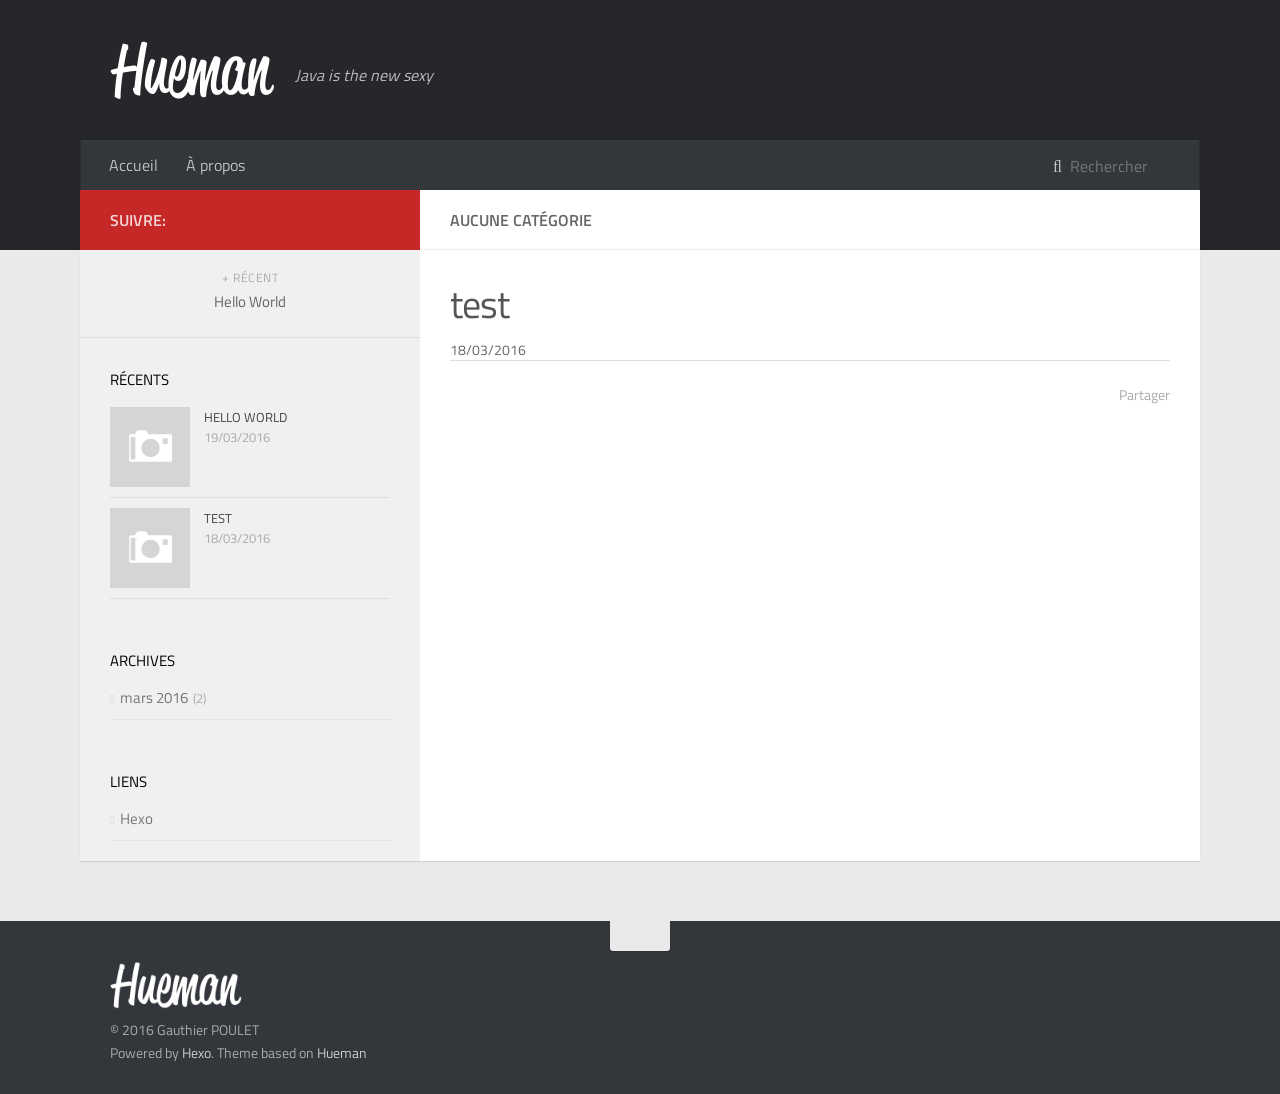
==== commit be46f862: "Site updated: 2016-03-20 16:26:02" ====
--- a/2016-03-18-test/index.html
+++ b/2016-03-18-test/index.html
@@ -3,7 +3,7 @@
 <head>
     <meta charset="utf-8">
     
-    <title>test | Java is the new sexy</title>
+    <title>test | Gauthier POULET&#39;s blog</title>
     <meta name="viewport" content="width=device-width, initial-scale=1, maximum-scale=1">
     
         <meta name="keywords" content="" />
@@ -12,7 +12,7 @@
 <meta property="og:type" content="article">
 <meta property="og:title" content="test">
 <meta property="og:url" content="http://gpoulet.io/2016-03-18-test/index.html">
-<meta property="og:site_name" content="Java is the new sexy">
+<meta property="og:site_name" content="Gauthier POULET's blog">
 <meta property="og:description">
 <meta property="og:updated_time" content="2016-03-18T14:39:10.000Z">
 <meta name="twitter:card" content="summary">
@@ -64,6 +64,10 @@
                     <h1 class="logo-wrap">
                         <a href="/" class="logo"></a>
                     </h1>
+                    
+                        <h2 class="subtitle-wrap">
+                            <p class="subtitle">Java is the new sexy</p>
+                        </h2>
                     
                 </div>
                 <div id="header-inner" class="nav-container">
@@ -133,7 +137,7 @@
 
 
 
-    <a data-url="http://gpoulet.io/2016-03-18-test/" data-id="cilzvptt20001o60mmby8o13a" class="article-share-link"><i class="fa fa-share"></i>Partager</a>
+    <a data-url="http://gpoulet.io/2016-03-18-test/" data-id="cilzx9qtp00004j0mredwrvgu" class="article-share-link"><i class="fa fa-share"></i>Partager</a>
 <script>
     (function ($) {
         $('body').on('click', function() {
@@ -385,7 +389,7 @@
         
     
     <script>
-    var disqus_shortname = 'gpoulet.disqus.com';
+    var disqus_shortname = 'gpoulet';
     
     
     var disqus_url = 'http://gpoulet.io/2016-03-18-test/';
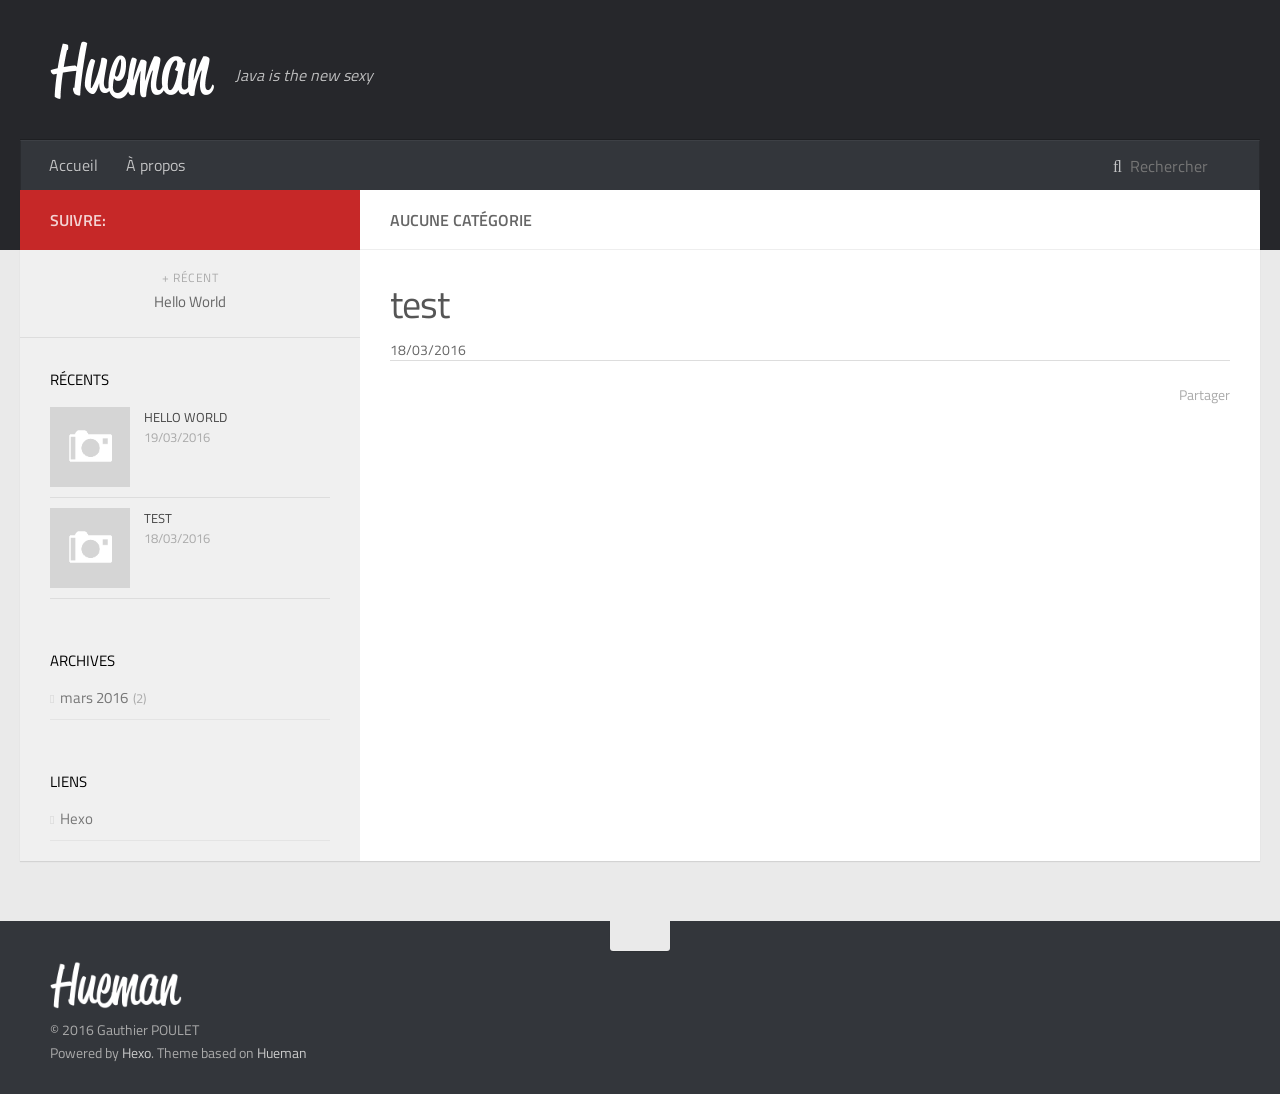
==== commit 4cca7084: "Site updated: 2016-03-20 16:29:10" ====
--- a/2016-03-18-test/index.html
+++ b/2016-03-18-test/index.html
@@ -137,7 +137,7 @@
 
 
 
-    <a data-url="http://gpoulet.io/2016-03-18-test/" data-id="cilzx9qtp00004j0mredwrvgu" class="article-share-link"><i class="fa fa-share"></i>Partager</a>
+    <a data-url="http://gpoulet.io/2016-03-18-test/" data-id="cim0py56u0000kt0mluxouvl2" class="article-share-link"><i class="fa fa-share"></i>Partager</a>
 <script>
     (function ($) {
         $('body').on('click', function() {
--- a/css/style.css
+++ b/css/style.css
@@ -240,7 +240,7 @@
   padding: 0 20px;
 }
 .container-inner {
-  max-width: 1120px;
+  max-width: 1950px;
   min-width: 320px;
   width: 100%;
   margin: 0 auto;
@@ -1640,6 +1640,7 @@
 .highlight .code .selector-tag,
 .highlight .code .deletion {
   color: #cc7832;
+  font-weight: 700;
 }
 .highlight .code .variable,
 .highlight .code .template-variable,
